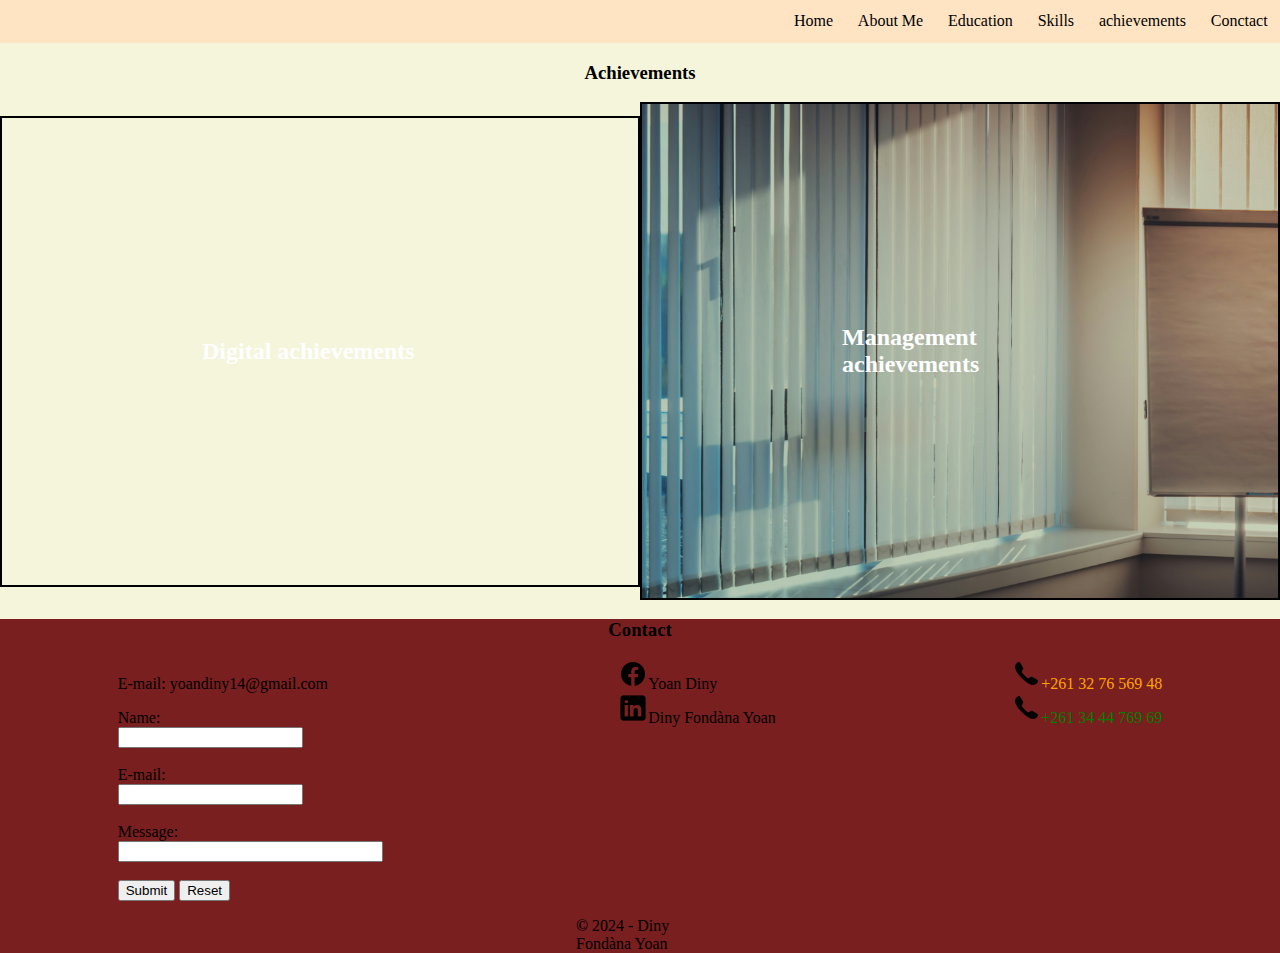
==== achieve.html @ 40a0b078 "Acheivement add" ====
<!DOCTYPE html>
<html lang="en">
<head>
    <meta charset="UTF-8">
    <meta name="viewport" content="width=device-width, initial-scale=1.0">
    <link rel="stylesheet" href="css/achieve.css">
    <title>Achievements</title>
</head>
<body>
    <nav id="nav">
        <ul>
            <li><a href="index.html">Home</a></li>
            <li class="AboutMe"><a href="index.html">About Me</a></li>
            <li class="Education"><a href="index.html">Education</a>
            </li>
            <li><a href="index.html">Skills</a></li>
            <li><a href="achieve.html">achievements</a></li>
            <li><a href="#contact">Conctact</a></li>
           
        </ul>
    </nav>
    <h3 id="title">
        Achievements
    </h3>
    <div class="bloc">
        <span class="bloc1">
            <h2>
                <a href="">Digital achievements</a>
            </h2>
        </span>
        <span class="bloc2">
            <h2>
                <a href="">Management achievements</a>
            </h2>
        </span>

    </div>
    



    <footer id="contact">
        <h3 id="title">Contact</h3>
        <section id="contactBox">
            <div id="mail">
                <p>E-mail: yoandiny14@gmail.com</p>
                <p></p>
                <form id="mail" action="mailto:yoandiny14@gmail.com" method="post">
                    Name:  <br>
                    <input type="text" name="Name" id="Name" required><br><br>
                    E-mail:  <br>
                    <input type="email" name="mail" id="mail" required><br><br>
                    Message: <br>
                    <input type="text" name="message" id="message" size="30" required><br><br>
                    <input type="submit" value="Submit">
                    <input type="reset" value="Reset">
    
                    
                </form>

                
            </div>
            <div id="socialMedia">
                <img src="img/logo/facebook.png" alt="Facebook"><a style="color: black;" href="https://www.facebook.com/yoan.diny.9">Yoan Diny</a><br>
                <img src="img/logo/linkedin.png" alt="Linkedin"><a style="color: black;" href="www.linkedin.com/in/YoanDiny">Diny Fondàna Yoan</a>
            </div>

            <div id="Phone">
                <img src="img/logo/phone.png" alt="Phone"><a style="color: orange;" href="tel:+261327656948">+261 32 76 569 48</a><br>
                <img src="img/logo/phone.png" alt="Phone"><a style="color: green;" href="tel:+261344476969">+261 34 44 769 69</a>
            </div>
        </section>
       
        <div id="copy">
            <p><b><span>&copy;</span></b> 2024 - Diny Fondàna Yoan</p>
        </div>
        
    </footer>
    
</body>
</html>
---- css/achieve.css ----
nav li a{
    color: black;
}

#contact{
    background-color: rgb(121, 31, 31);
}

html, body{
    background-color: beige;
    margin: auto;
    height: 100%;
}

#title{
    text-align: center;
}

nav ul{
    display: flex;
    justify-content: flex-end;
}

li{
    padding: 1%;
    list-style: none;
}

a{
    text-decoration: none;
}

#nav{
    background-color: bisque;
    width: 100%;
    margin: 0;
    box-sizing: border-box;
    
}

#AboutMe{
    margin: auto;
    background-color: antiquewhite;
    display: flex;
    justify-content: start ;

}

#copy{
    margin: auto;
    width: 10%;
}

ul, li{
    margin: 0;
}
#contactBox{
    display: flex;
    justify-content: space-around
}


nav, li:hover{
    background-color: rgb(121, 31, 31);;
}

.bloc{
    display: flex;
    justify-content: space-between;
}

.bloc1{
    border: 2px solid black;
    background-image: url(../img/infopic.jpg);
    margin: auto;
    width: 100%;
    padding: 200px;
    background-size: 1000px;
}
.bloc1 h2 a{
    color: white;
}

.bloc2 h2 a{
    color: white;
}

.bloc2{
    border: 2px solid black;
    background-image: url(../img/manage.jpg);
    margin: auto;
    width: 100%;
    padding: 200px;
    background-size: 1000px;
}
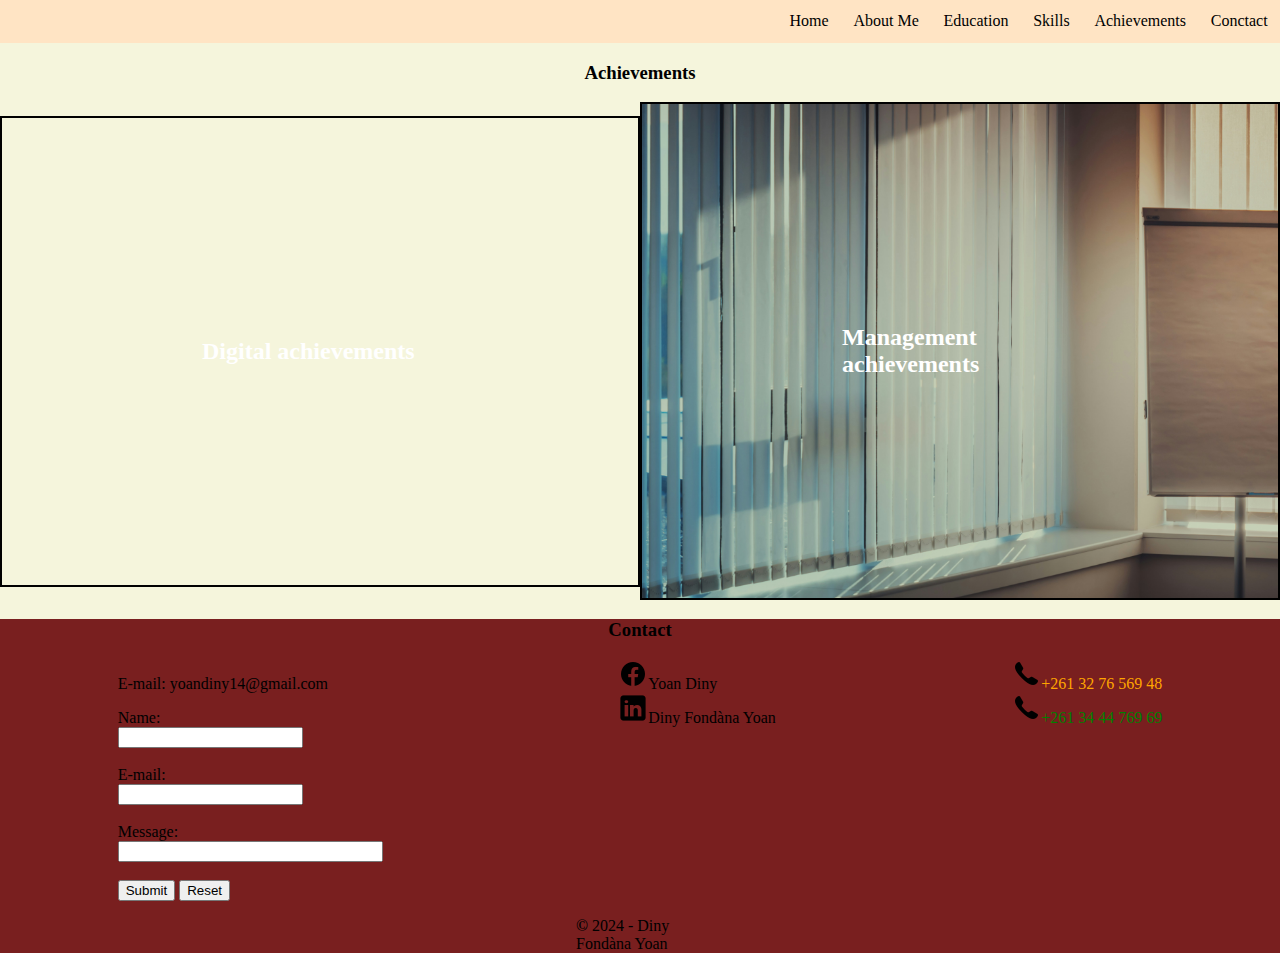
==== commit 34a3681e: "news" ====
--- a/achieve.html
+++ b/achieve.html
@@ -14,7 +14,7 @@
             <li class="Education"><a href="index.html">Education</a>
             </li>
             <li><a href="index.html">Skills</a></li>
-            <li><a href="achieve.html">achievements</a></li>
+            <li><a href="achieve.html">Achievements</a></li>
             <li><a href="#contact">Conctact</a></li>
            
         </ul>
@@ -25,12 +25,12 @@
     <div class="bloc">
         <span class="bloc1">
             <h2>
-                <a href="">Digital achievements</a>
+                <a href="digit.html">Digital achievements</a>
             </h2>
         </span>
         <span class="bloc2">
             <h2>
-                <a href="">Management achievements</a>
+                <a href="manage.html">Management achievements</a>
             </h2>
         </span>
 
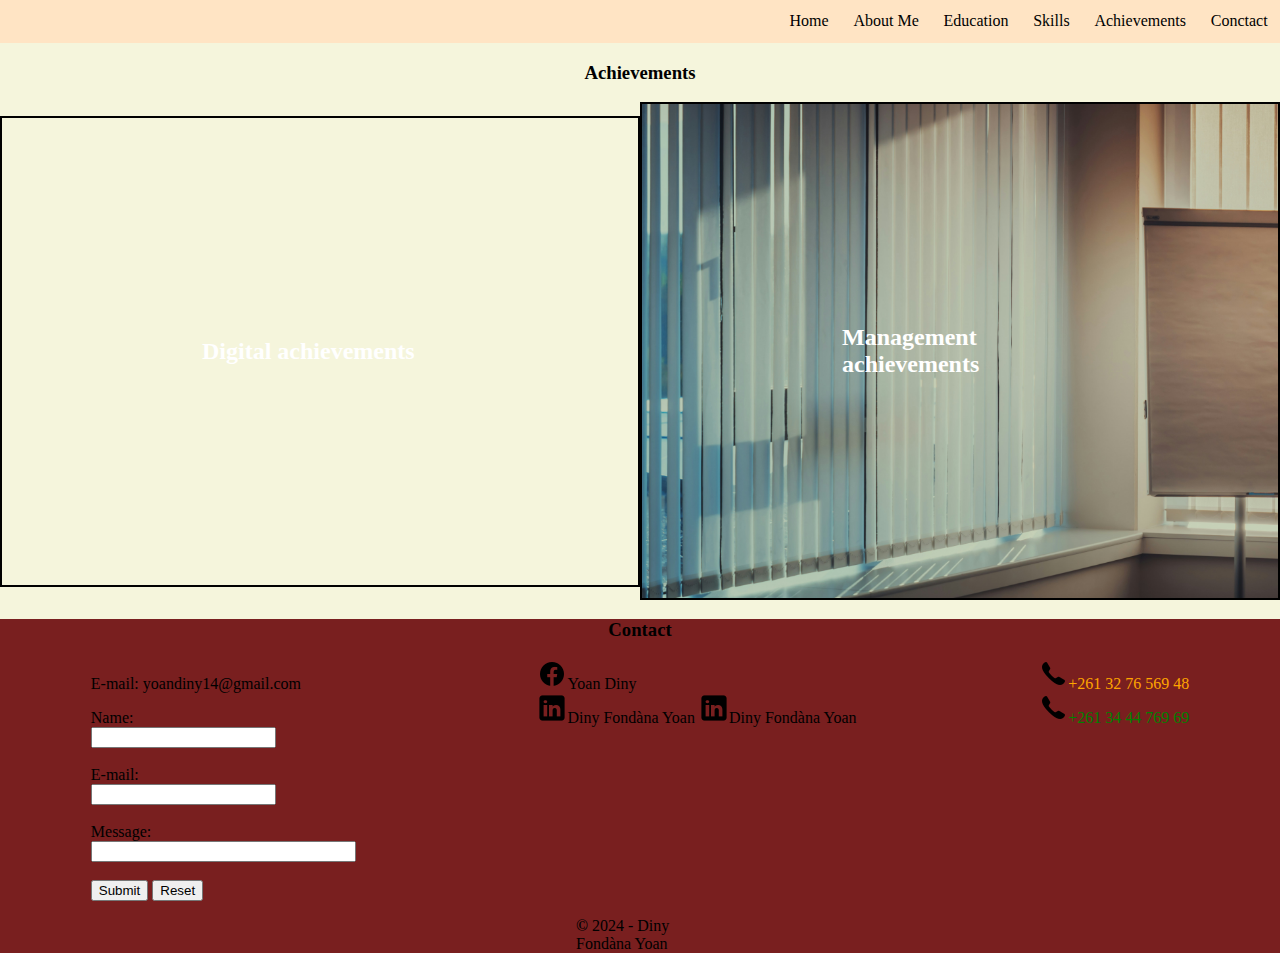
==== commit 44b246cf: "final" ====
--- a/achieve.html
+++ b/achieve.html
@@ -63,6 +63,7 @@
             <div id="socialMedia">
                 <img src="img/logo/facebook.png" alt="Facebook"><a style="color: black;" href="https://www.facebook.com/yoan.diny.9">Yoan Diny</a><br>
                 <img src="img/logo/linkedin.png" alt="Linkedin"><a style="color: black;" href="www.linkedin.com/in/YoanDiny">Diny Fondàna Yoan</a>
+                <img src="img/logo/linkedin.png" alt="Linkedin"><a style="color: black;" href="www.linkedin.com/in/YoanDiny" target="_blank">Diny Fondàna Yoan</a><br>
             </div>
 
             <div id="Phone">
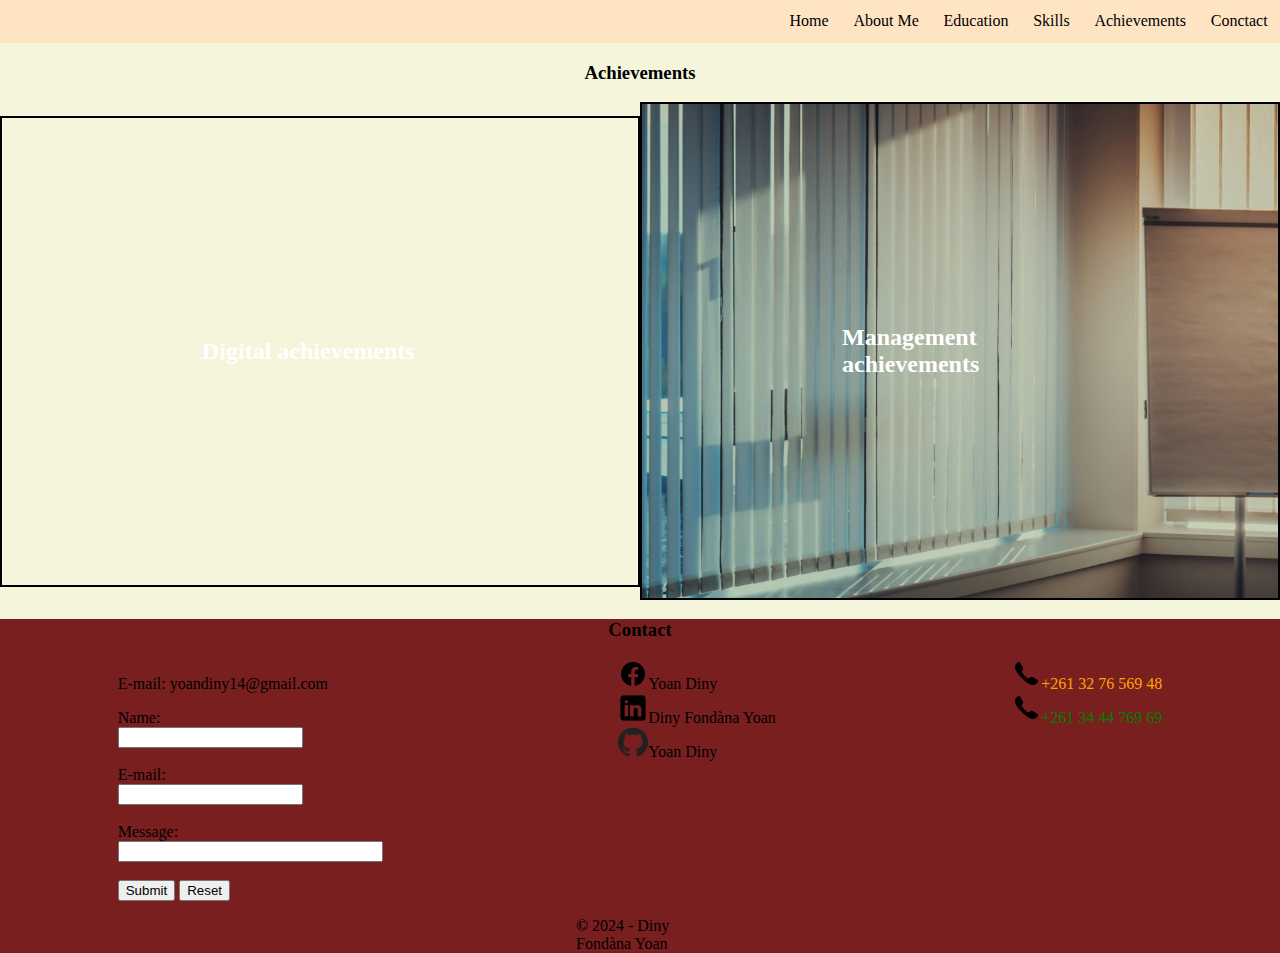
==== commit 062c374d: "e" ====
--- a/achieve.html
+++ b/achieve.html
@@ -62,8 +62,8 @@
             </div>
             <div id="socialMedia">
                 <img src="img/logo/facebook.png" alt="Facebook"><a style="color: black;" href="https://www.facebook.com/yoan.diny.9">Yoan Diny</a><br>
-                <img src="img/logo/linkedin.png" alt="Linkedin"><a style="color: black;" href="www.linkedin.com/in/YoanDiny">Diny Fondàna Yoan</a>
-                <img src="img/logo/linkedin.png" alt="Linkedin"><a style="color: black;" href="www.linkedin.com/in/YoanDiny" target="_blank">Diny Fondàna Yoan</a><br>
+                <img src="img/logo/linkedin.png" alt="Linkedin"><a style="color: black;" href="www.linkedin.com/in/YoanDiny">Diny Fondàna Yoan</a><br>
+                <img id="github" src="img/logo/github.png" alt="Github"><a style="color: black;" href="https://github.com/yoandiny" target="_blank">Yoan Diny</a>
             </div>
 
             <div id="Phone">
--- a/css/achieve.css
+++ b/css/achieve.css
@@ -60,8 +60,13 @@
 }
 
 
-nav, li:hover{
-    background-color: rgb(121, 31, 31);;
+nav li a:hover{
+    color: white;
+    
+}
+
+nav li:hover{
+    background-color: rgb(121, 31, 31);
 }
 
 .bloc{
@@ -92,4 +97,17 @@
     width: 100%;
     padding: 200px;
     background-size: 1000px;
+}
+
+#github{
+    width: 30px;
+    height: 30px;
+}
+
+.bloc1:hover, .bloc2:hover{
+    font-size: 20px;
+}
+
+.bloc1, .bloc2{
+    transition: font-size 1s;
 }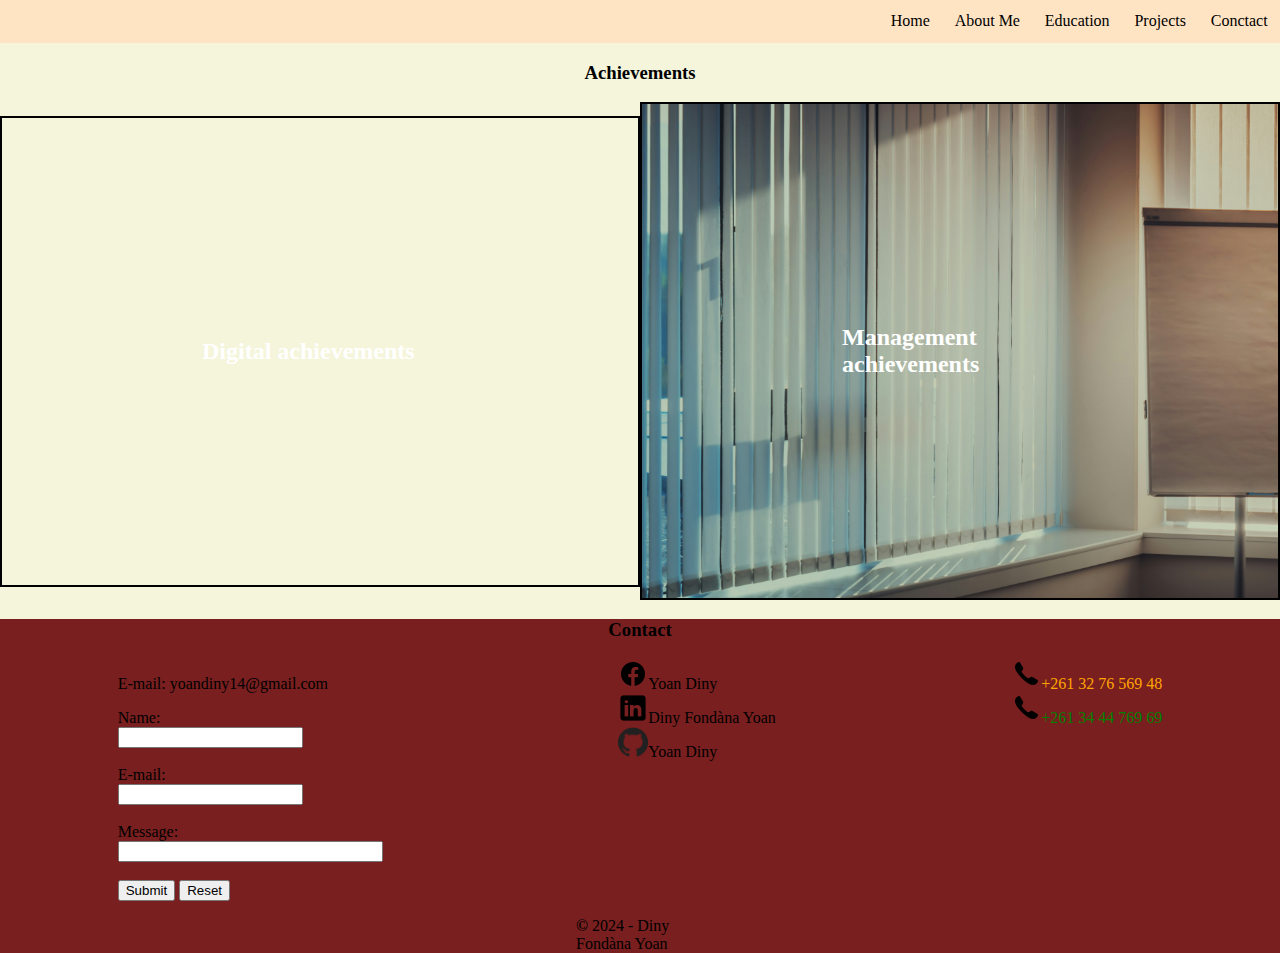
==== commit 790cf197: "index change" ====
--- a/achieve.html
+++ b/achieve.html
@@ -3,22 +3,12 @@
 <head>
     <meta charset="UTF-8">
     <meta name="viewport" content="width=device-width, initial-scale=1.0">
-    <link rel="stylesheet" href="css/achieve.css">
+    <link rel="stylesheet" href="assets/css/achieve.css">
     <title>Achievements</title>
+    <script src="assets/js/nav.js" defer></script>  
 </head>
 <body>
-    <nav id="nav">
-        <ul>
-            <li><a href="index.html">Home</a></li>
-            <li class="AboutMe"><a href="index.html">About Me</a></li>
-            <li class="Education"><a href="index.html">Education</a>
-            </li>
-            <li><a href="index.html">Skills</a></li>
-            <li><a href="achieve.html">Achievements</a></li>
-            <li><a href="#contact">Conctact</a></li>
-           
-        </ul>
-    </nav>
+   <div id="nav"></div>
     <h3 id="title">
         Achievements
     </h3>
@@ -77,6 +67,6 @@
         </div>
         
     </footer>
-    
+  
 </body>
 </html>--- a/assets/css/achieve.css
+++ b/assets/css/achieve.css
@@ -0,0 +1,113 @@
+#nav li a{
+    color: black;
+}
+
+#contact{
+    background-color: rgb(121, 31, 31);
+}
+
+html, body{
+    background-color: beige;
+    margin: auto;
+    height: 100%;
+}
+
+#title{
+    text-align: center;
+}
+
+#nav ul{
+    display: flex;
+    justify-content: flex-end;
+}
+
+li{
+    padding: 1%;
+    list-style: none;
+}
+
+a{
+    text-decoration: none;
+}
+
+#nav{
+    background-color: bisque;
+    width: 100%;
+    margin: 0;
+    box-sizing: border-box;
+    
+}
+
+#AboutMe{
+    margin: auto;
+    background-color: antiquewhite;
+    display: flex;
+    justify-content: start ;
+
+}
+
+#copy{
+    margin: auto;
+    width: 10%;
+}
+
+ul, li{
+    margin: 0;
+}
+#contactBox{
+    display: flex;
+    justify-content: space-around
+}
+
+
+#nav li a:hover{
+    color: white;
+    
+}
+
+#nav li:hover{
+    background-color: rgb(121, 31, 31);
+}
+
+.bloc{
+    display: flex;
+    justify-content: space-between;
+}
+
+.bloc1{
+    border: 2px solid black;
+    background-image: url(../img/infopic.jpg);
+    margin: auto;
+    width: 100%;
+    padding: 200px;
+    background-size: 1000px;
+}
+.bloc1 h2 a{
+    color: white;
+}
+
+.bloc2 h2 a{
+    color: white;
+}
+
+.bloc2{
+    border: 2px solid black;
+    background-image: url(../img/manage.jpg);
+    margin: auto;
+    width: 100%;
+    padding: 200px;
+    background-size: 1000px;
+}
+
+#github{
+    width: 30px;
+    height: 30px;
+}
+
+.bloc1:hover, .bloc2:hover{
+    font-size: 20px;
+}
+
+.bloc1, .bloc2{
+    transition: font-size 1s;
+}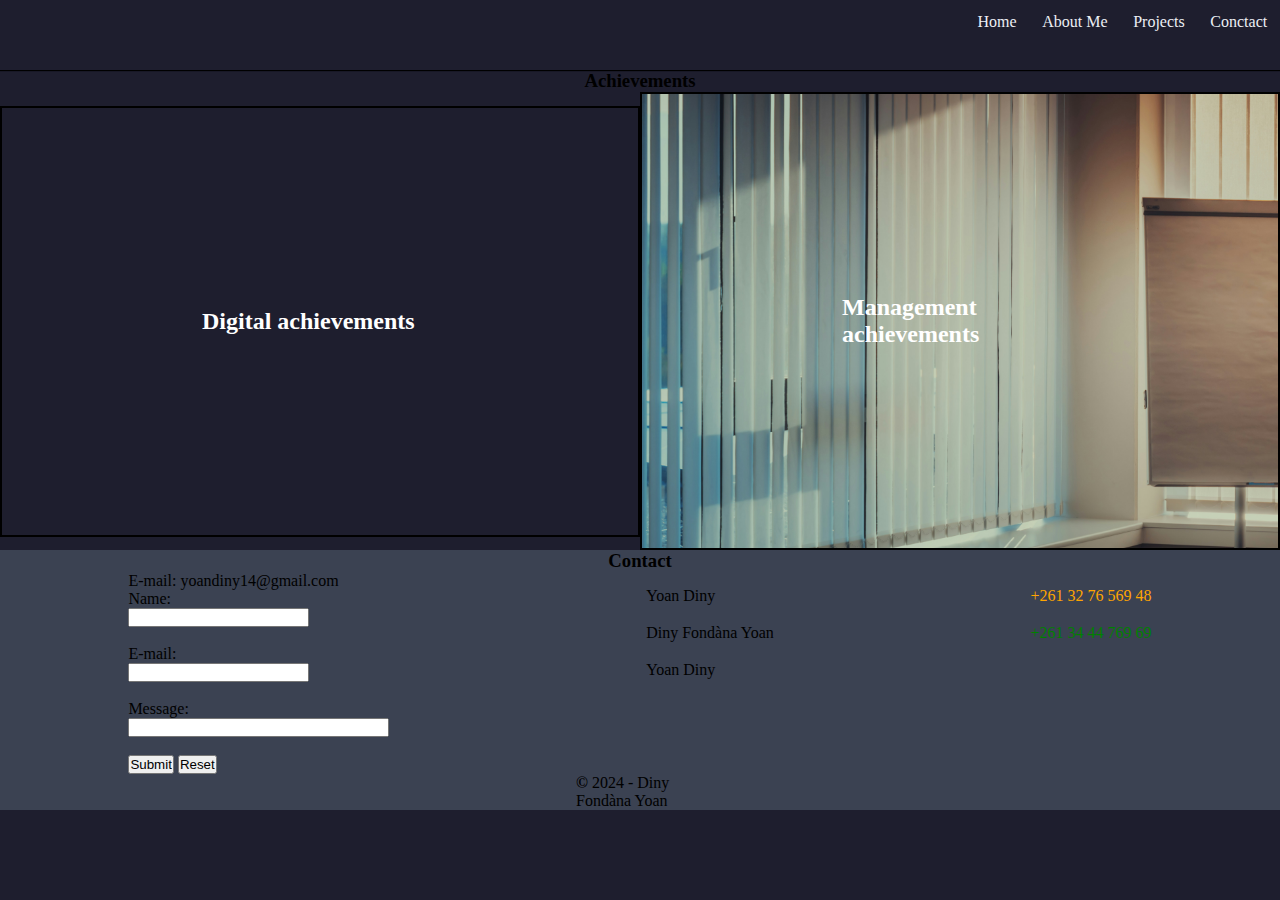
==== commit 147f7410: "Complete change of art direction" ====
--- a/achieve.html
+++ b/achieve.html
@@ -4,8 +4,11 @@
     <meta charset="UTF-8">
     <meta name="viewport" content="width=device-width, initial-scale=1.0">
     <link rel="stylesheet" href="assets/css/achieve.css">
+    <link rel="stylesheet" href="assets/css/nav.css">
+    <link rel="stylesheet" href="assets/css/footer.css">
     <title>Achievements</title>
     <script src="assets/js/nav.js" defer></script>  
+    <script src="assets/js/footer.js" defer></script>
 </head>
 <body>
    <div id="nav"></div>
@@ -30,41 +33,7 @@
 
 
     <footer id="contact">
-        <h3 id="title">Contact</h3>
-        <section id="contactBox">
-            <div id="mail">
-                <p>E-mail: yoandiny14@gmail.com</p>
-                <p></p>
-                <form id="mail" action="mailto:yoandiny14@gmail.com" method="post">
-                    Name:  <br>
-                    <input type="text" name="Name" id="Name" required><br><br>
-                    E-mail:  <br>
-                    <input type="email" name="mail" id="mail" required><br><br>
-                    Message: <br>
-                    <input type="text" name="message" id="message" size="30" required><br><br>
-                    <input type="submit" value="Submit">
-                    <input type="reset" value="Reset">
     
-                    
-                </form>
-
-                
-            </div>
-            <div id="socialMedia">
-                <img src="img/logo/facebook.png" alt="Facebook"><a style="color: black;" href="https://www.facebook.com/yoan.diny.9">Yoan Diny</a><br>
-                <img src="img/logo/linkedin.png" alt="Linkedin"><a style="color: black;" href="www.linkedin.com/in/YoanDiny">Diny Fondàna Yoan</a><br>
-                <img id="github" src="img/logo/github.png" alt="Github"><a style="color: black;" href="https://github.com/yoandiny" target="_blank">Yoan Diny</a>
-            </div>
-
-            <div id="Phone">
-                <img src="img/logo/phone.png" alt="Phone"><a style="color: orange;" href="tel:+261327656948">+261 32 76 569 48</a><br>
-                <img src="img/logo/phone.png" alt="Phone"><a style="color: green;" href="tel:+261344476969">+261 34 44 769 69</a>
-            </div>
-        </section>
-       
-        <div id="copy">
-            <p><b><span>&copy;</span></b> 2024 - Diny Fondàna Yoan</p>
-        </div>
         
     </footer>
   
--- a/assets/css/achieve.css
+++ b/assets/css/achieve.css
@@ -1,73 +1,26 @@
-#nav li a{
-    color: black;
+:root{
+    --primary-color: #1E1E2E;
+    --interacted: #EBCB8B;
+    --text-color: #ECEFF4;
+    --title: #81A1C1;
+    --section: #3B4252;
 }
 
-#contact{
-    background-color: rgb(121, 31, 31);
+*{
+    margin: 0;
+    padding: 0;
 }
 
-html, body{
-    background-color: beige;
-    margin: auto;
-    height: 100%;
+ body{
+    background-color: var(--primary-color);
 }
 
 #title{
     text-align: center;
 }
 
-#nav ul{
-    display: flex;
-    justify-content: flex-end;
-}
-
-li{
-    padding: 1%;
-    list-style: none;
-}
-
-a{
-    text-decoration: none;
-}
-
-#nav{
-    background-color: bisque;
-    width: 100%;
-    margin: 0;
-    box-sizing: border-box;
-    
-}
-
-#AboutMe{
-    margin: auto;
-    background-color: antiquewhite;
-    display: flex;
-    justify-content: start ;
-
-}
-
-#copy{
-    margin: auto;
-    width: 10%;
-}
-
-ul, li{
-    margin: 0;
-}
-#contactBox{
-    display: flex;
-    justify-content: space-around
-}
 
 
-#nav li a:hover{
-    color: white;
-    
-}
-
-#nav li:hover{
-    background-color: rgb(121, 31, 31);
-}
 
 .bloc{
     display: flex;
--- a/assets/css/nav.css
+++ b/assets/css/nav.css
@@ -0,0 +1,35 @@
+/* Navbar */
+#nav{
+    background-color: var(--primary-color);
+    width: 100%;
+    height: 70px;
+    box-shadow: black 0px 1px 1px;
+    
+}
+
+#nav ul, #nav ul li{
+    display: flex;
+    justify-content: flex-end;
+    align-items: center;
+}
+
+li{
+    padding: 1%;
+    list-style: none;
+}
+
+a{
+    text-decoration: none;
+}
+
+
+#nav li a:hover{
+    color: black;
+    
+}
+
+#nav li a{
+    color: var(--text-color);
+}
+
+/* Navbar */--- a/assets/css/footer.css
+++ b/assets/css/footer.css
@@ -0,0 +1,21 @@
+#contact{
+    background-color: var(--section);
+}
+
+#copy{
+    margin: auto;
+    width: 10%;
+}
+
+ul, li{
+    margin: 0;
+}
+#contactBox{
+    display: flex;
+    justify-content: space-around
+}
+
+#footerIcon{
+    font-size: 2em;
+    color: black;
+}
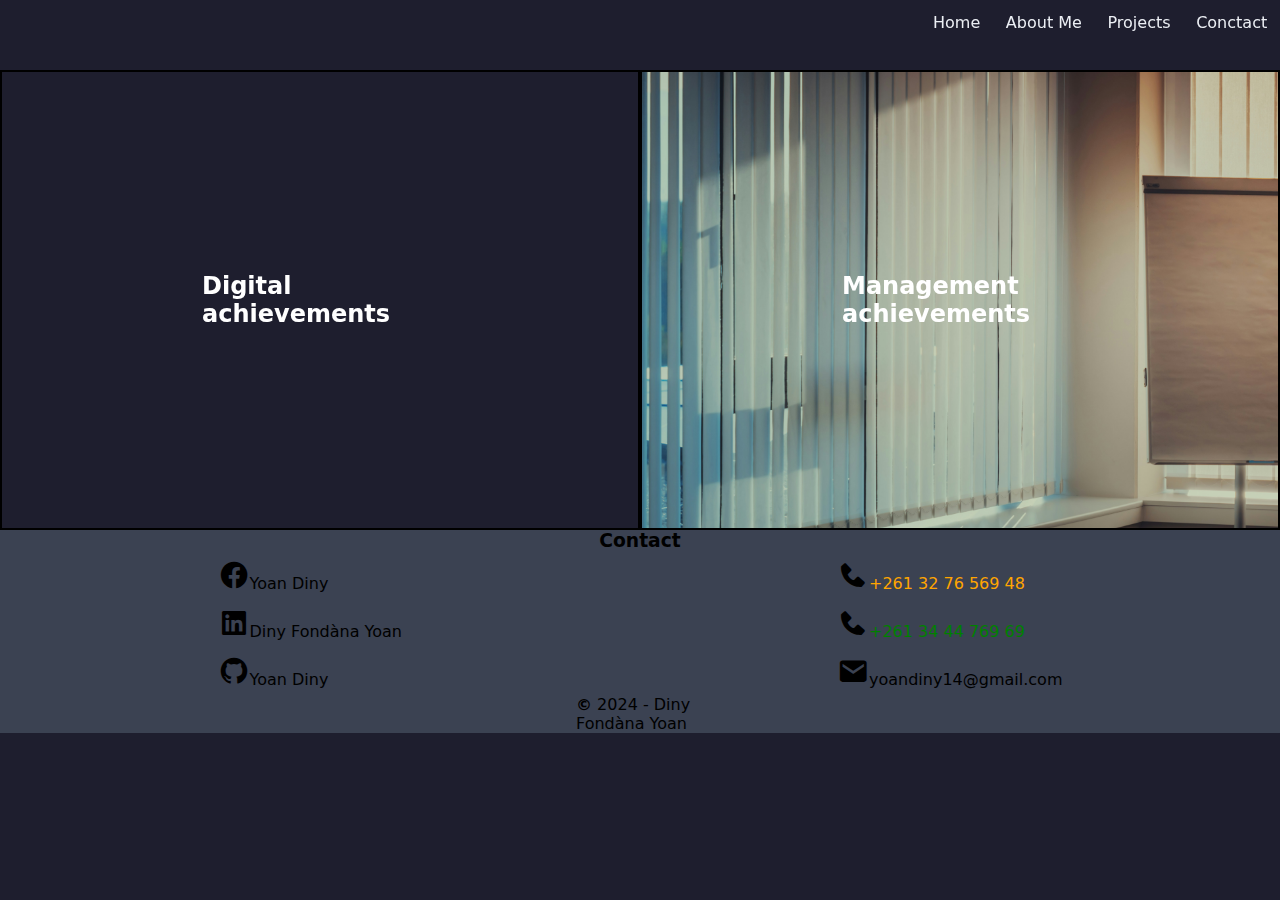
==== commit 8e343f79: "First web complete version" ====
--- a/achieve.html
+++ b/achieve.html
@@ -6,22 +6,22 @@
     <link rel="stylesheet" href="assets/css/achieve.css">
     <link rel="stylesheet" href="assets/css/nav.css">
     <link rel="stylesheet" href="assets/css/footer.css">
+    <link href='https://unpkg.com/boxicons@2.1.4/css/boxicons.min.css' rel='stylesheet'>
+    <link rel="stylesheet" href="https://cdnjs.cloudflare.com/ajax/libs/animate.css/4.1.1/animate.min.css">
+    <link rel="stylesheet" href="https://unpkg.com/aos@next/dist/aos.css" />
     <title>Achievements</title>
     <script src="assets/js/nav.js" defer></script>  
     <script src="assets/js/footer.js" defer></script>
 </head>
 <body>
-   <div id="nav"></div>
-    <h3 id="title">
-        Achievements
-    </h3>
-    <div class="bloc">
-        <span class="bloc1">
+   <div  id="nav"></div>
+    <div  class="bloc">
+        <span data-aos="fade-left" class="bloc1">
             <h2>
                 <a href="digit.html">Digital achievements</a>
             </h2>
         </span>
-        <span class="bloc2">
+        <span data-aos="fade-right" class="bloc2">
             <h2>
                 <a href="manage.html">Management achievements</a>
             </h2>
@@ -32,10 +32,15 @@
 
 
 
-    <footer id="contact">
+    <footer data-aos="fade-down" id="contact">
     
         
     </footer>
+
+    <script src="https://unpkg.com/aos@next/dist/aos.js"></script>
+    <script>
+      AOS.init();
+    </script>
   
 </body>
 </html>--- a/assets/css/achieve.css
+++ b/assets/css/achieve.css
@@ -11,8 +11,9 @@
     padding: 0;
 }
 
- body{
+body{
     background-color: var(--primary-color);
+    font-family: system-ui, -apple-system, BlinkMacSystemFont, 'Segoe UI', Roboto, Oxygen, Ubuntu, Cantarell, 'Open Sans', 'Helvetica Neue', sans-serif;
 }
 
 #title{
@@ -52,15 +53,3 @@
     background-size: 1000px;
 }
 
-#github{
-    width: 30px;
-    height: 30px;
-}
-
-.bloc1:hover, .bloc2:hover{
-    font-size: 20px;
-}
-
-.bloc1, .bloc2{
-    transition: font-size 1s;
-}--- a/assets/css/nav.css
+++ b/assets/css/nav.css
@@ -4,6 +4,9 @@
     width: 100%;
     height: 70px;
     box-shadow: black 0px 1px 1px;
+    position: sticky;
+    top: 0;
+    z-index: 100;
     
 }
 
--- a/assets/css/footer.css
+++ b/assets/css/footer.css
@@ -19,3 +19,17 @@
     font-size: 2em;
     color: black;
 }
+
+#phone{
+    align-items: center;
+}
+
+#phone *, #socialMedia *{
+    margin-block: 0.25em;
+}
+
+#title{
+    text-align: center;
+}
+
+
